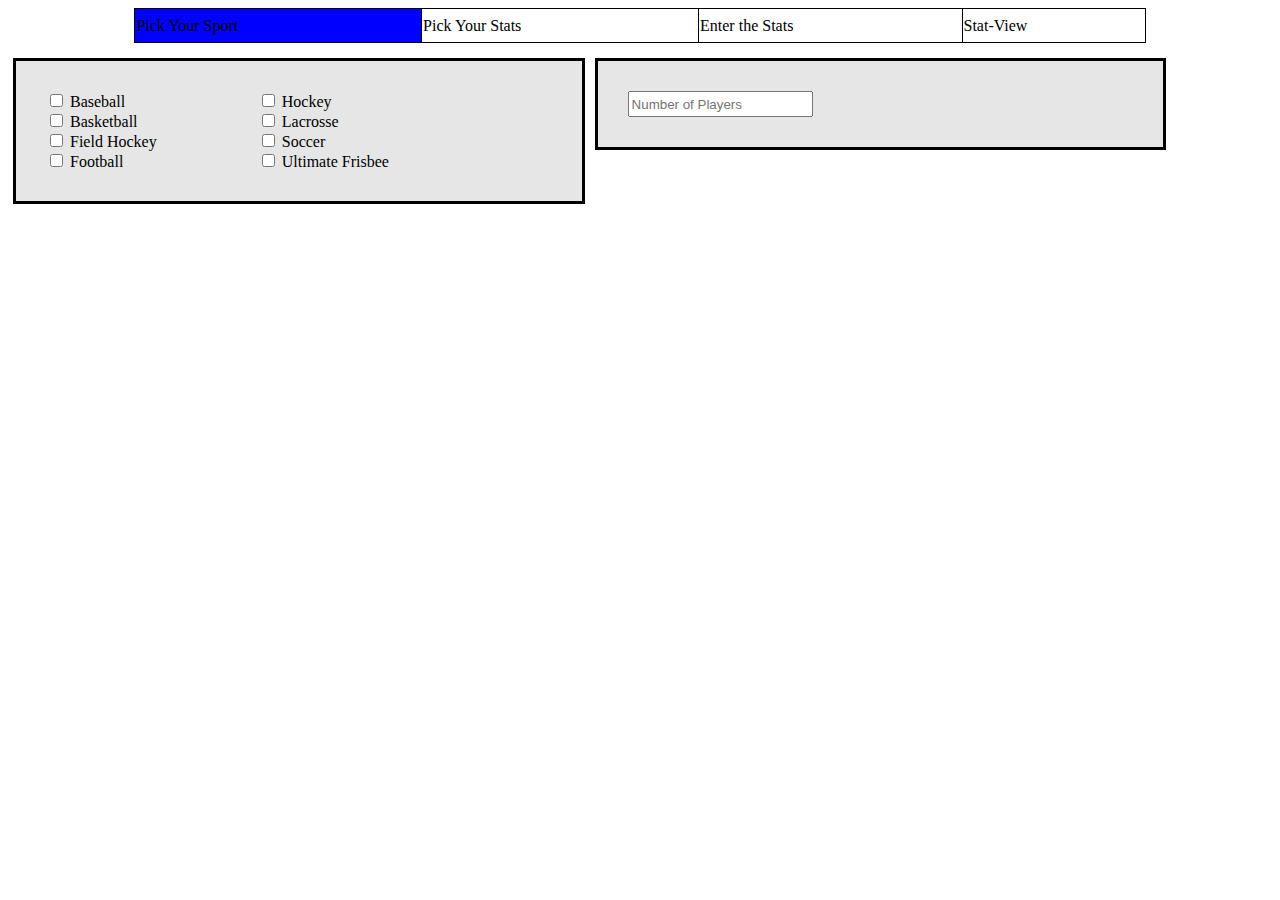
==== sport_choice.html @ e2659006 "Merge branch 'master' of https://github.com/josephokeefe3/sport_stat_generator" ====
<!DOCTYPE html>
<html>
 <head>
  <meta charset="UTF-8">
  <title>title</title>
  <link rel="stylesheet" href="css/sport_choice.css" type="text/css">
 </head>
 <body>
  <div class="wrapper">
    <div id="steps">
      <table border="1">
        <tr>
          <td class="step_doing">Pick Your Sport</td>
          <td>Pick Your Stats</td> 
          <td>Enter the Stats</td>
          <td>Stat-View</td>
        </tr>
      </table>
    </div> 
    <div id="sports">

      <!-- Start of Check boxes to pick sport -->
      <div class="sport-column">
        <span id="sport-check">
          <input type="checkbox"> Baseball </input>
        </span>
        <br>
        <span id="sport-check">
          <input type="checkbox"> Basketball </input>
        </span>
        <br>
        <span id="sport-check">
          <input type="checkbox"> Field Hockey </input>
        </span>
        <br>
        <span id="sport-check">
          <input type="checkbox"> Football </input>
        </span>
        <br>
      </div>
      <div class="sport-column">
        <span id="sport-check">
          <input type="checkbox"> Hockey </input>
        </span>
        <br>
        <span id="sport-check">
          <input type="checkbox"> Lacrosse </input>
        </span>
        <br>
        <span id="sport-check">
          <input type="checkbox"> Soccer </input>
        </span>
        <br>
        <span id="sport-check">
          <input type="checkbox"> Ultimate Frisbee </input>
        </span>
      </div>
      <!-- End of Check Boxes to Pick Sport -->

    </div>
    <div id="players">

      <input type="text" name="number_of_players" placeholder="Number of Players" id="number_of_players">



    </div>


  </div>
 </body>
</html>
---- css/sport_choice.css ----
body {
  font-style: helvetica;
}

table, td {
    border: 1px solid black;
    border-collapse: collapse;
}

table {
  height: 35px;
  width: 80%;
  margin-right: 10%;
  margin-left: 10%;
  margin-bottom: 10px;
  border-radius: 15px;
}

.step_completed {
  background-color: green;
}

.step_doing {
  background-color: blue;
}

td {
  margin: 3px;
}

#sports {
  width: 40%;
  float: left;
  border: 3px solid black;
  padding: 30px;
  background-color: #E6E6E6;
  margin: 5px;
  height: 60%;
}

#players {
  width: 40%;
  float: left;
  border: 3px solid black;
  padding: 30px;
  background-color: #E6E6E6;
  margin: 5px;
  height: 60%;
}

#number_of_players {
  height: 20px;
}

.sport-column {
  float: left;
  margin-right: 20%;
}
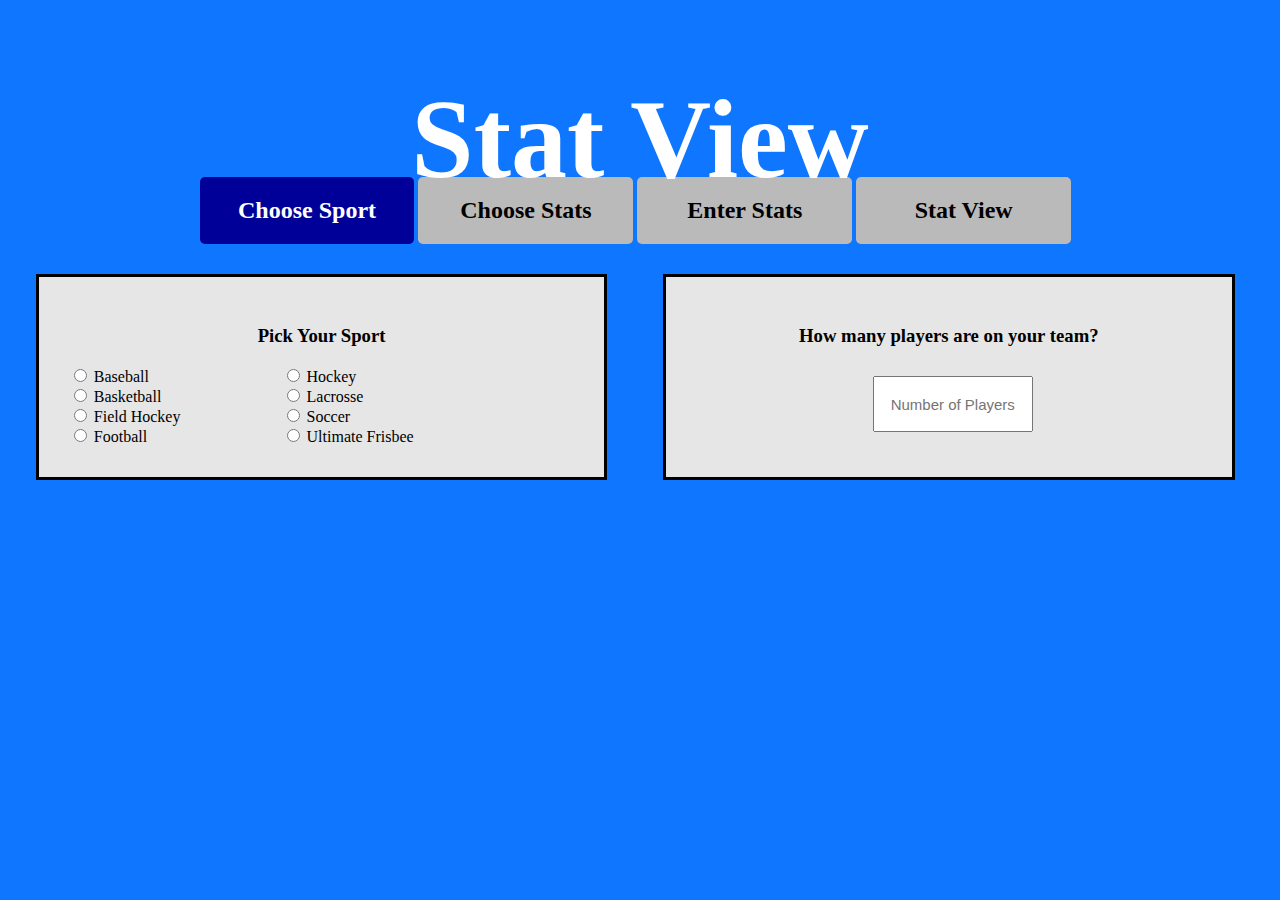
==== commit 7e29c763: "Create steps bar" ====
--- a/sport_choice.html
+++ b/sport_choice.html
@@ -7,66 +7,78 @@
  </head>
  <body>
   <div class="wrapper">
+
+    <!-- Title Start -->
+    <div class="title_bar">
+      <h1>Stat View</h1>
+    </div> <!-- Title End -->
+
+    <!-- Steps Bar Start -->
     <div id="steps">
-      <table border="1">
-        <tr>
-          <td class="step_doing">Pick Your Sport</td>
-          <td>Pick Your Stats</td> 
-          <td>Enter the Stats</td>
-          <td>Stat-View</td>
-        </tr>
-      </table>
-    </div> 
+      <div class='step step_doing'>
+        <h2> Choose Sport </h2>
+      </div>
+      <div class='step'>
+        <h2> Choose Stats </h2>
+      </div>
+      <div class='step'>
+        <h2> Enter Stats </h2>
+      </div>
+      <div class='step'>
+        <h2> Stat View </h2>
+      </div>
+    </div> <!-- Steps Bar End -->
+
+    <!-- Start of Check boxes to pick sport -->
     <div id="sports">
-
-      <!-- Start of Check boxes to pick sport -->
+      <h3> Pick Your Sport </h3>
       <div class="sport-column">
         <span id="sport-check">
-          <input type="checkbox"> Baseball </input>
+          <input type="radio" name="sportradio"> Baseball </input>
         </span>
         <br>
         <span id="sport-check">
-          <input type="checkbox"> Basketball </input>
+          <input type="radio" name="sportradio"> Basketball </input>
         </span>
         <br>
         <span id="sport-check">
-          <input type="checkbox"> Field Hockey </input>
+          <input type="radio" name="sportradio"> Field Hockey </input>
         </span>
         <br>
         <span id="sport-check">
-          <input type="checkbox"> Football </input>
+          <input type="radio" name="sportradio"> Football </input>
         </span>
         <br>
       </div>
       <div class="sport-column">
         <span id="sport-check">
-          <input type="checkbox"> Hockey </input>
+          <input type="radio" name="sportradio"> Hockey </input>
         </span>
         <br>
         <span id="sport-check">
-          <input type="checkbox"> Lacrosse </input>
+          <input type="radio" name="sportradio"> Lacrosse </input>
         </span>
         <br>
         <span id="sport-check">
-          <input type="checkbox"> Soccer </input>
+          <input type="radio" name="sportradio"> Soccer </input>
         </span>
         <br>
         <span id="sport-check">
-          <input type="checkbox"> Ultimate Frisbee </input>
+          <input type="radio" name="sportradio"> Ultimate Frisbee </input>
         </span>
       </div>
+    </div>
       <!-- End of Check Boxes to Pick Sport -->
 
-    </div>
     <div id="players">
 
+      <h3> How many players are on your team?</h3>
+
       <input type="text" name="number_of_players" placeholder="Number of Players" id="number_of_players">
-
-
 
     </div>
 
 
-  </div>
+  </div>  <!-- end wrapper -->
  </body>
 </html>--- a/css/sport_choice.css
+++ b/css/sport_choice.css
@@ -1,31 +1,67 @@
+
+@font-face {
+  font-family: junction;
+  src: url(../fonts/Junction.otf);
+}
+
+
 body {
+  background-color: #0E76FF;
   font-style: helvetica;
 }
 
-table, td {
-    border: 1px solid black;
-    border-collapse: collapse;
+.title_bar {
+  margin: auto;
+  height: 100px;
+  margin-top: 50px;
+
 }
 
-table {
-  height: 35px;
-  width: 80%;
-  margin-right: 10%;
-  margin-left: 10%;
-  margin-bottom: 10px;
-  border-radius: 15px;
+h1 {
+  text-align: center;
+  font-size: 7em;
+  font-family: junction;
+  color: white;
 }
+
+#steps {
+  margin: 0 auto;
+  background-color: black;
+  margin-left: 15%;
+}
+
+.step {
+  float: left;
+  width: 20%;
+  background-color: #BABABA;
+  border-radius: 5px;
+  margin: 2px;
+  text-align: center;
+}
+
+.step.step_doing {
+  background-color: #000099;
+}
+
+h3 {
+  text-align: center;
+}
+
+.wrapper {
+  width: 100%;
+  margin: auto;
+  background-color: #0E76FF;
+}
+
 
 .step_completed {
   background-color: green;
+  color: white;
 }
 
 .step_doing {
   background-color: blue;
-}
-
-td {
-  margin: 3px;
+  color: white;
 }
 
 #sports {
@@ -34,8 +70,8 @@
   border: 3px solid black;
   padding: 30px;
   background-color: #E6E6E6;
-  margin: 5px;
-  height: 60%;
+  margin: 2.2%;
+  height: 140px;
 }
 
 #players {
@@ -44,15 +80,20 @@
   border: 3px solid black;
   padding: 30px;
   background-color: #E6E6E6;
-  margin: 5px;
-  height: 60%;
+  margin: 2.2%;
+  height: 140px;
 }
 
 #number_of_players {
-  height: 20px;
+  height: 50px;
+  width: 30%;
+  margin: 10px 35%;
+  text-align: center;
+  font-size: 15px;
 }
 
 .sport-column {
   float: left;
   margin-right: 20%;
-}+}
+
